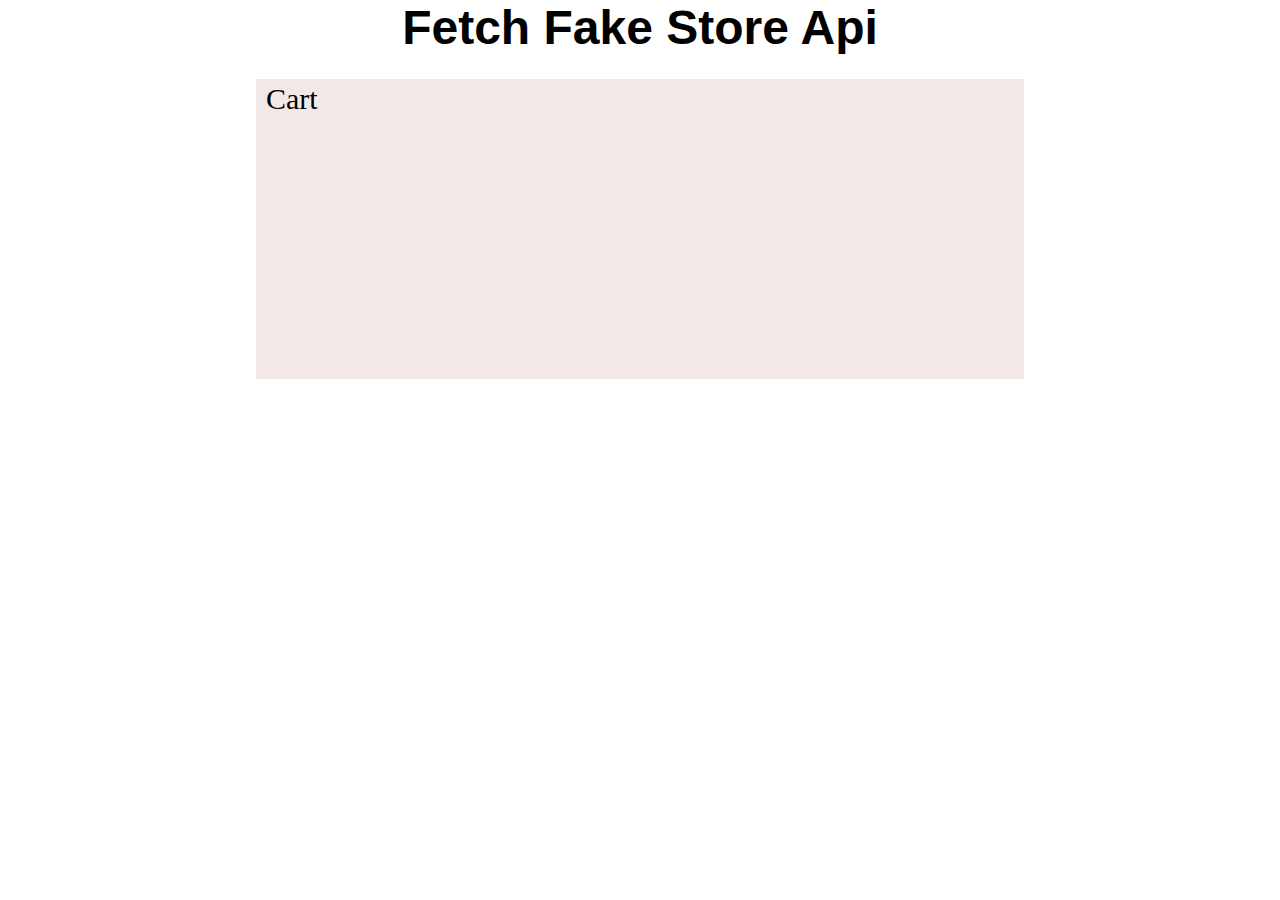
==== JavaScript/index.html @ 0abeb000 "first commit" ====
<!DOCTYPE html>
<html lang="en">
<head>
    <meta charset="UTF-8">
    <meta http-equiv="X-UA-Compatible" content="IE=edge">
    <meta name="viewport" content="width=device-width, initial-scale=1.0">
    <title>Document</title>
    <link rel="stylesheet" href="index.css">
</head>
<body>
       <h1 class="heading">Fetch Fake Store Api</h1>
      <div id="cards">
        <!--<div class="card">
            <input type="checkbox" id="myCheck" onclick="myFunction()">

            <h1 class="title">title</h1>
            <img src="https://images.pexels.com/photos/8658988/pexels-photo-8658988.jpeg?auto=compress&cs=tinysrgb&h=650&w=940" alt="img" class="images">
            <p>description</p>
            <p class="catagory">Catagory</p>
            <p class="price">price</p>
        </div>-->
        </div>
        <div class="cart">Cart</div>
       
       <script src="fetch.js"></script>
     
</body>
</html>
---- JavaScript/index.css ----
*{
    padding: 0;
    margin: 0;
    box-sizing: border-box;
}
.heading{
    text-align: center;
    font-size: 3rem;
    margin-bottom: 1.5rem;
    font-family: 'Gill Sans', 'Gill Sans MT', Calibri, 'Trebuchet MS', sans-serif;
}
#cards{
    display: flex;
    flex-direction: row;
justify-content: space-around;
flex-wrap: wrap;

}
.card{

    width: 23%;
    text-align: center;
    padding:1.5em ;
    margin: bottom 3em;
    box-shadow: 0 0 4px 3px rgb(168, 24, 48);
    margin-bottom:2em;
    
}
.title{
    font-size: 1.3rem;
}
.catagory,.price{
 font-weight: bold;
 text-transform: capitalize;
 margin: 1em;
 font-size: 1.2rem;
}
.images{
    width: 30%;
}
input.larger {
    width: 20px;
    height: 20px;
  }
  .cart{
    width: 60%;
    display: flex;
    flex-direction: row;
    justify-content: flex-start;
    align-self: left;
    margin: 0 auto;
    padding: 10px;
    background-color: rgb(243, 232, 232);
    height: 300px;
    position: relative;
    line-height: 20px;
    font-size: 30px;
  }
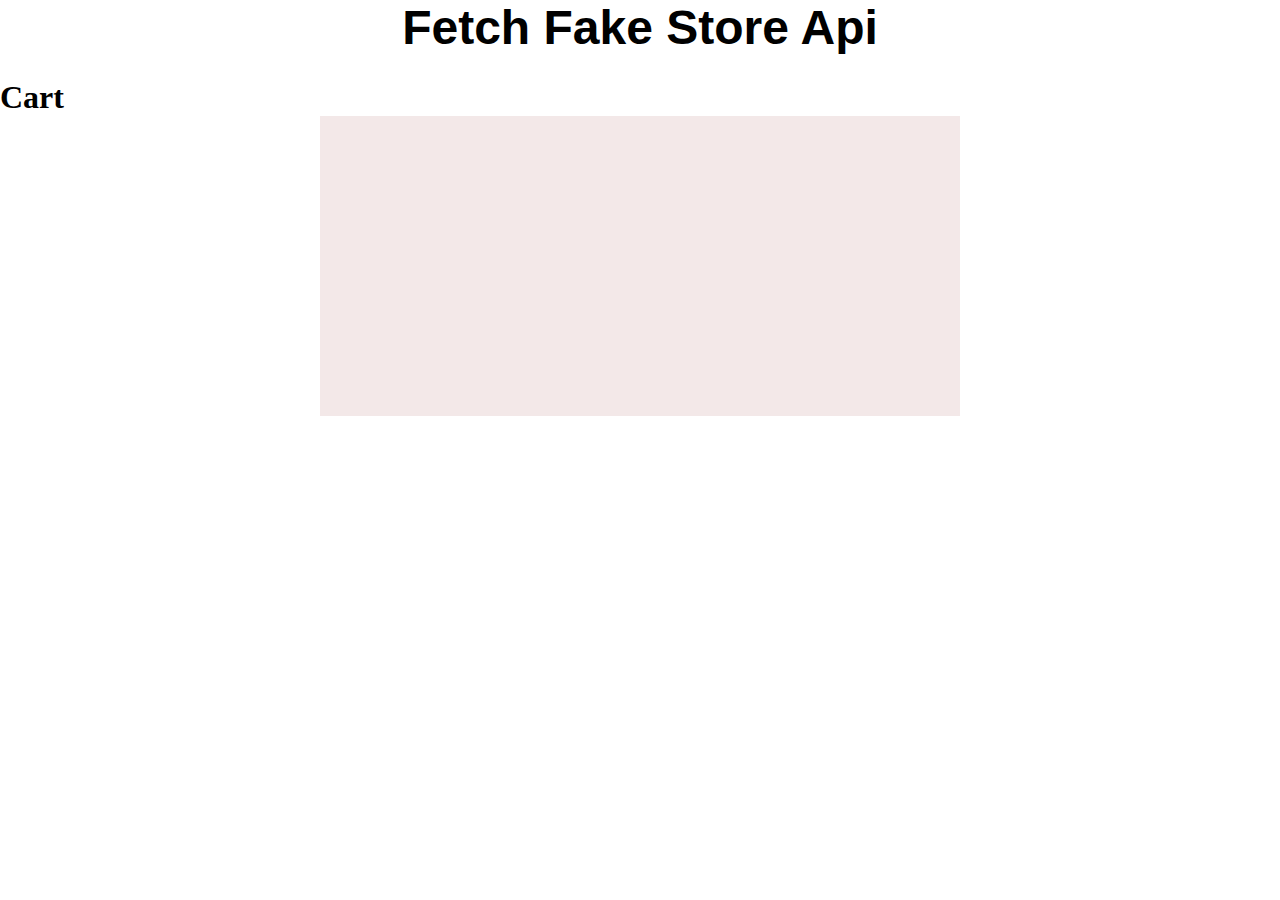
==== commit d74b9930: "item to cart" ====
--- a/JavaScript/index.html
+++ b/JavaScript/index.html
@@ -10,7 +10,7 @@
 <body>
        <h1 class="heading">Fetch Fake Store Api</h1>
       <div id="cards">
-        <!--<div class="card">
+       <!---- <div class="card">
             <input type="checkbox" id="myCheck" onclick="myFunction()">
 
             <h1 class="title">title</h1>
@@ -20,7 +20,8 @@
             <p class="price">price</p>
         </div>-->
         </div>
-        <div class="cart">Cart</div>
+        <h1>Cart</h1>
+        <div class="ca" id="cart"> </div>
        
        <script src="fetch.js"></script>
      
--- a/JavaScript/index.css
+++ b/JavaScript/index.css
@@ -42,10 +42,10 @@
     width: 20px;
     height: 20px;
   }
-  .cart{
-    width: 60%;
+  .ca{
+    width: 50%;
     display: flex;
-    flex-direction: row;
+    flex-direction: column;
     justify-content: flex-start;
     align-self: left;
     margin: 0 auto;
@@ -53,6 +53,6 @@
     background-color: rgb(243, 232, 232);
     height: 300px;
     position: relative;
-    line-height: 20px;
+    line-height: 40px;
     font-size: 30px;
   }